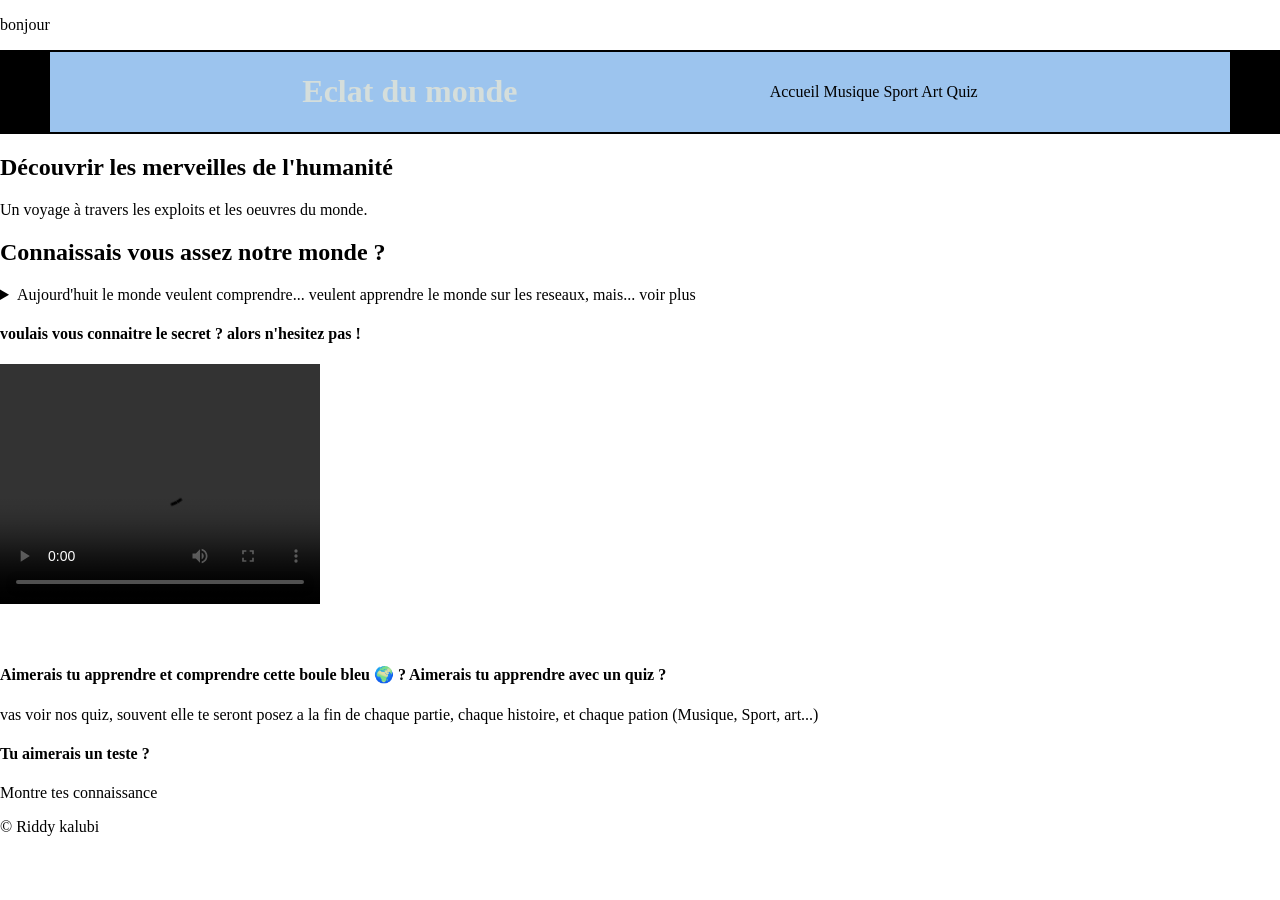
==== index.html @ 46feaeb6 "Update index.html" ====
<!DOCTYPE html>
<html lang="fr">
    <head>
        <meta >
        <meta charset="UTF-8">
        
        <meta name="viewport" content="width=device-width, initial-scale=1.0">
        <title>decouverte du monde</title>
        <link rel="stylesheet" href="r.css">
        
        <link rel="stylesheet" href="https://cdnjs.cloudflare.com/ajax/libs/font-awesome/6.5.0/css/all.min.css">
<p>bonjour<p>
    </head>

    <body>
        <header>
            <h1>Eclat du monde</h1>
        
   
        <nav>

            <a href="acceuil.html">Accueil</a>
            <a href="music.html">Musique</a>
            <a href="sport.html">Sport</a>
            <a href="art.html">Art</a>
            <a href="quiz.html">Quiz</a>
            
        </nav>
    </header>
     <main>   
        <section class="hero">
            <h2>Découvrir les merveilles de l'humanité</h2>
            <p>Un voyage à travers les exploits et les oeuvres du monde.</p>
        </section>

        <section class="a">
            <h2>Connaissais vous assez notre monde ?</h2>
           <details> 
            <summary>Aujourd'huit le monde veulent comprendre... veulent apprendre le monde sur les reseaux, mais... voir plus</summary>
            
            <p>Aujourd'huit le monde veulent comprendre... veulent apprendre le monde sur les reseaux, mais on oublie encore et souvent de l'où on vient et encore mieux la beauter de notre chere et grande univers, sans oublier la grandeur de l'homme 🌍.</p>
            <p>Croyez nous... y a pas plus beau que ce monde, et tu en fait partie.</p>

           </details>

        </section>

        <article class="card">
            <div><h4>voulais vous connaitre le secret ? alors n'hesitez pas !</h4></div>

            <article class="music-card">
                <video width="320" height="240" controls ><source src="Screen_Recording_20260507_084227.mp4"> </video>
            </article>

            <article class="sport-card">
                <img src="" alt="">
            </article>

            <article class="art-card">
                <img src="" alt="">
            </article>

            <article class="card-anecdot">


            </article>

            

            <article class="quiz-card">
                <section>
                    <h4>Aimerais tu apprendre et comprendre cette boule bleu 🌍 ? Aimerais tu apprendre avec un quiz ?</h4>
                    
                    <p>vas voir nos quiz, souvent elle te seront posez a la fin de chaque partie, chaque histoire, et chaque pation (Musique, Sport, art...)</p>


                    
                </section>

                <section>
                    <h4>Tu aimerais un teste ?</h4>

                    <a href="#" class="btn" id="pt-quiz" >Montre tes connaissance</a>
                </section>
            
                
            </article>

        </article>
    </main> 
        
            <footer>
    
    <p>© Riddy kalubi</p>
</footer>

        
    </body>

</html>
---- r.css ----
body {
    margin: 0;
    box-sizing: border-box;
}

header {
    position: relative;
    top: 0;
    width: auto;
    padding: auto;
    display: flex;
    justify-content: space-evenly;
    align-items: center ;
    background: rgba(114, 172, 231, 0.7); 
    backdrop-filter: blur(10px);
    color: rgb(213, 222, 219);
    z-index: 1000;
    border-width: 2px 50px;
    border-style: solid;
    border-color: black;
    
}
a{
    text-decoration: none;
    color:black
}
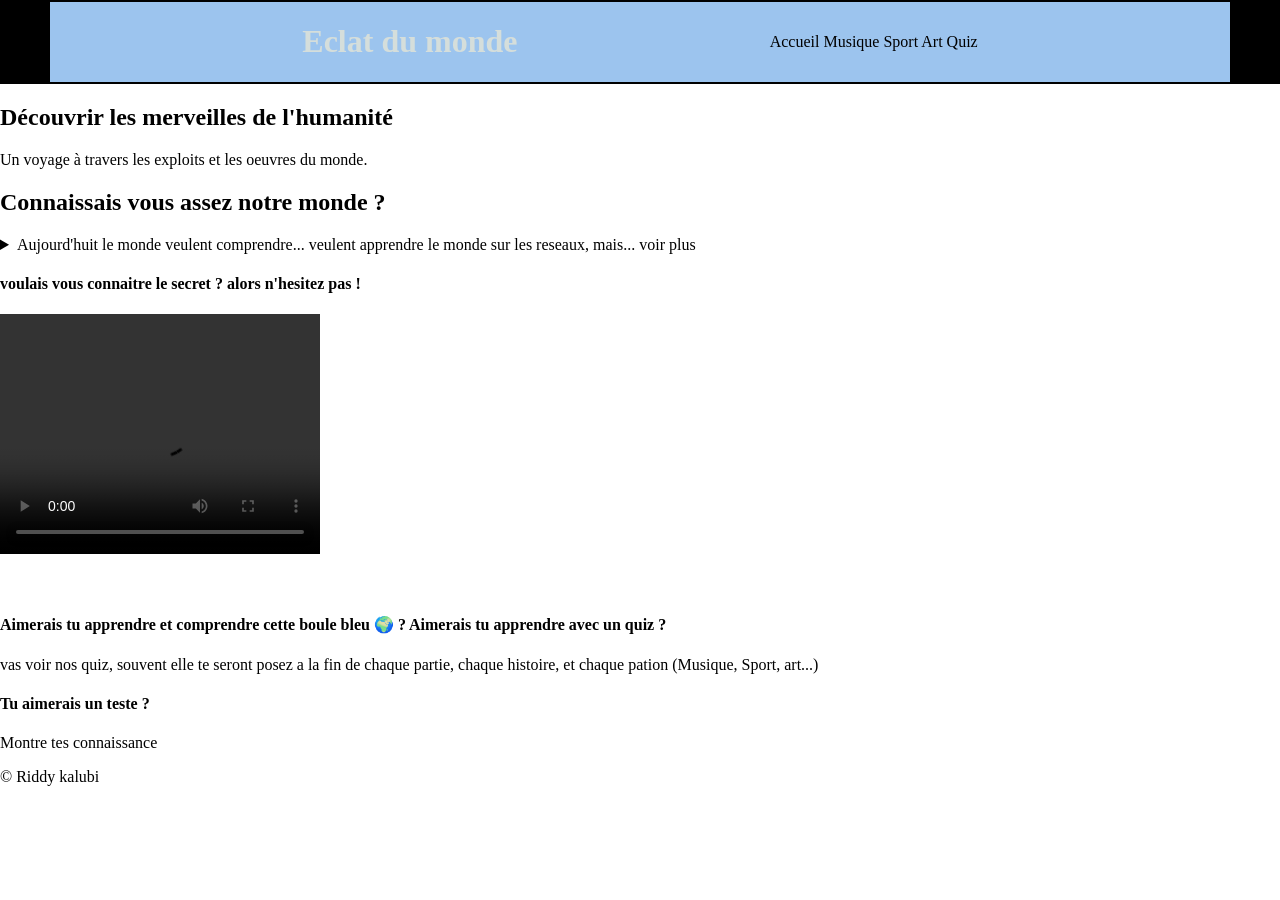
==== commit 51e1ad5b: "Fix HTML formatting and structure" ====
--- a/index.html
+++ b/index.html
@@ -9,7 +9,7 @@
         <link rel="stylesheet" href="r.css">
         
         <link rel="stylesheet" href="https://cdnjs.cloudflare.com/ajax/libs/font-awesome/6.5.0/css/all.min.css">
-<p>bonjour<p>
+
     </head>
 
     <body>
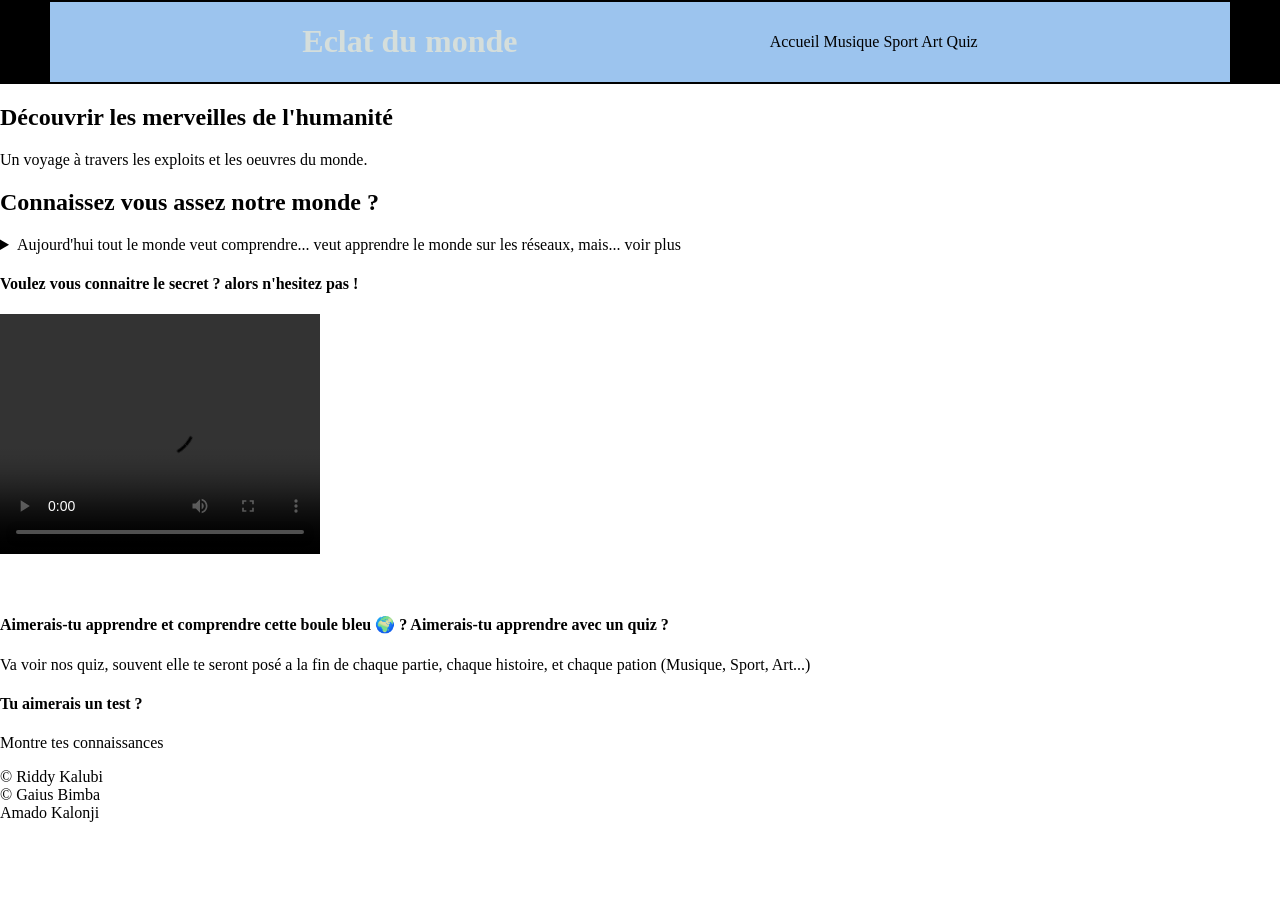
==== commit 91abb245: "Update index.html" ====
--- a/index.html
+++ b/index.html
@@ -34,19 +34,19 @@
         </section>
 
         <section class="a">
-            <h2>Connaissais vous assez notre monde ?</h2>
+            <h2>Connaissez vous assez notre monde ?</h2>
            <details> 
-            <summary>Aujourd'huit le monde veulent comprendre... veulent apprendre le monde sur les reseaux, mais... voir plus</summary>
+            <summary>Aujourd'hui tout le monde veut comprendre... veut apprendre le monde sur les réseaux, mais... <span>voir plus</span></summary>
             
-            <p>Aujourd'huit le monde veulent comprendre... veulent apprendre le monde sur les reseaux, mais on oublie encore et souvent de l'où on vient et encore mieux la beauter de notre chere et grande univers, sans oublier la grandeur de l'homme 🌍.</p>
-            <p>Croyez nous... y a pas plus beau que ce monde, et tu en fait partie.</p>
+            <p>Aujourd'hui tout le monde veut comprendre... veut apprendre le monde sur les réseaux, mais on oublie encore et souvent de l'où on vient et encore mieux la beauté de notre chère et grande univers, sans oublier la grandeur de l'homme 🌍.</p>
+            <p>Croyez nous... y a pas plus beau que ce monde, et tu en fais parti.</p>
 
            </details>
 
         </section>
 
         <article class="card">
-            <div><h4>voulais vous connaitre le secret ? alors n'hesitez pas !</h4></div>
+            <div><h4>Voulez vous connaitre le secret ? alors n'hesitez pas !</h4></div>
 
             <article class="music-card">
                 <video width="320" height="240" controls ><source src="Screen_Recording_20260507_084227.mp4"> </video>
@@ -69,18 +69,18 @@
 
             <article class="quiz-card">
                 <section>
-                    <h4>Aimerais tu apprendre et comprendre cette boule bleu 🌍 ? Aimerais tu apprendre avec un quiz ?</h4>
+                    <h4>Aimerais-tu apprendre et comprendre cette boule bleu 🌍 ? Aimerais-tu apprendre avec un quiz ?</h4>
                     
-                    <p>vas voir nos quiz, souvent elle te seront posez a la fin de chaque partie, chaque histoire, et chaque pation (Musique, Sport, art...)</p>
+                    <p>Va voir nos quiz, souvent elle te seront posé a la fin de chaque partie, chaque histoire, et chaque pation (Musique, Sport, Art...)</p>
 
 
                     
                 </section>
 
                 <section>
-                    <h4>Tu aimerais un teste ?</h4>
+                    <h4>Tu aimerais un test ?</h4>
 
-                    <a href="#" class="btn" id="pt-quiz" >Montre tes connaissance</a>
+                    <a href="#" class="btn" id="pt-quiz" >Montre tes connaissances</a>
                 </section>
             
                 
@@ -91,7 +91,7 @@
         
             <footer>
     
-    <p>© Riddy kalubi</p>
+    <p>© Riddy Kalubi <br>© Gaius Bimba <br>Amado Kalonji</p>
 </footer>
 
         
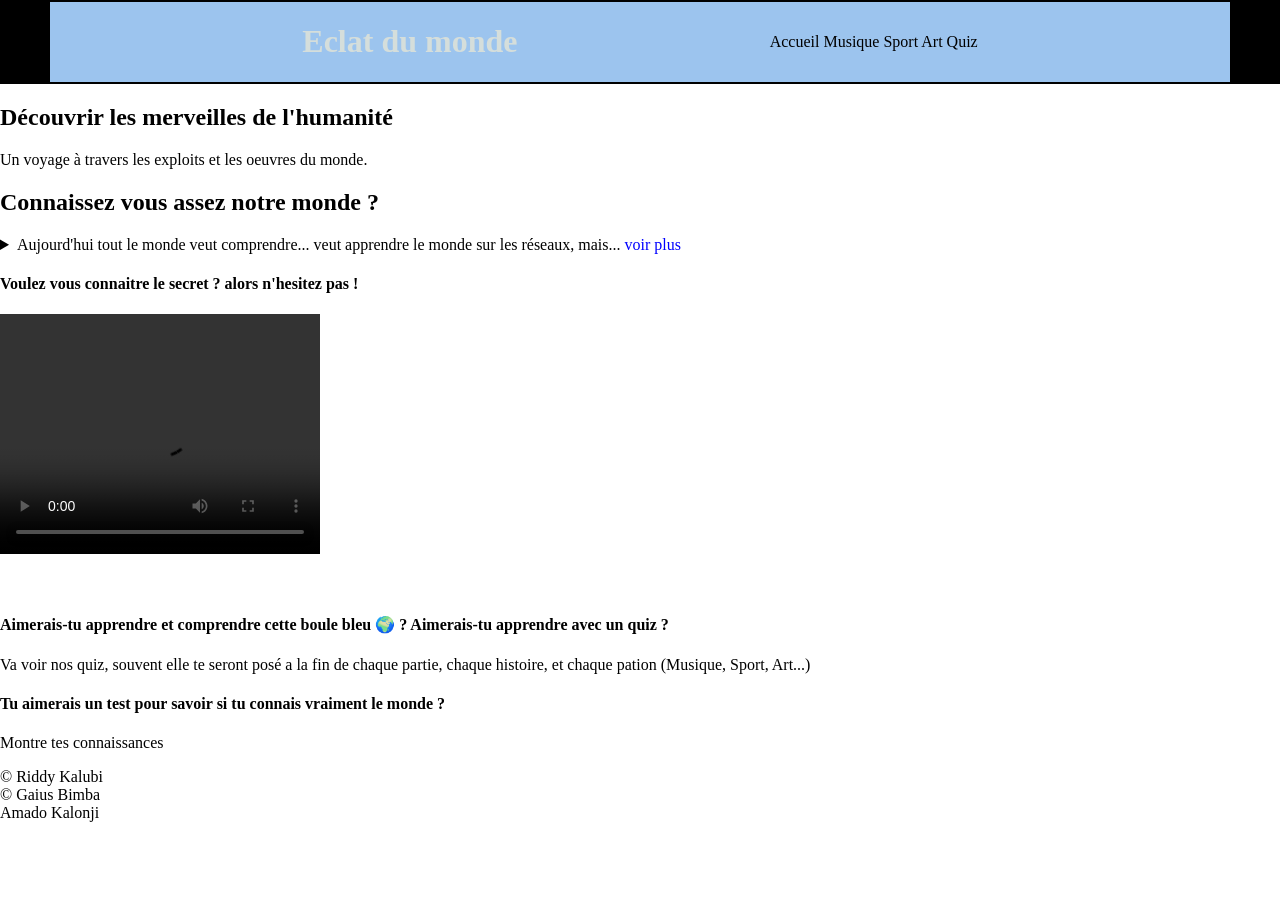
==== commit b617b2bd: "Revise index.html for improved content and structure Updated the HTML structure and content of the i" ====
--- a/index.html
+++ b/index.html
@@ -78,7 +78,7 @@
                 </section>
 
                 <section>
-                    <h4>Tu aimerais un test ?</h4>
+                    <h4>Tu aimerais un test pour savoir si tu connais vraiment le monde ?</h4>
 
                     <a href="#" class="btn" id="pt-quiz" >Montre tes connaissances</a>
                 </section>
--- a/r.css
+++ b/r.css
@@ -24,3 +24,7 @@
     text-decoration: none;
     color:black
 }
+
+span{
+color: blue;
+}
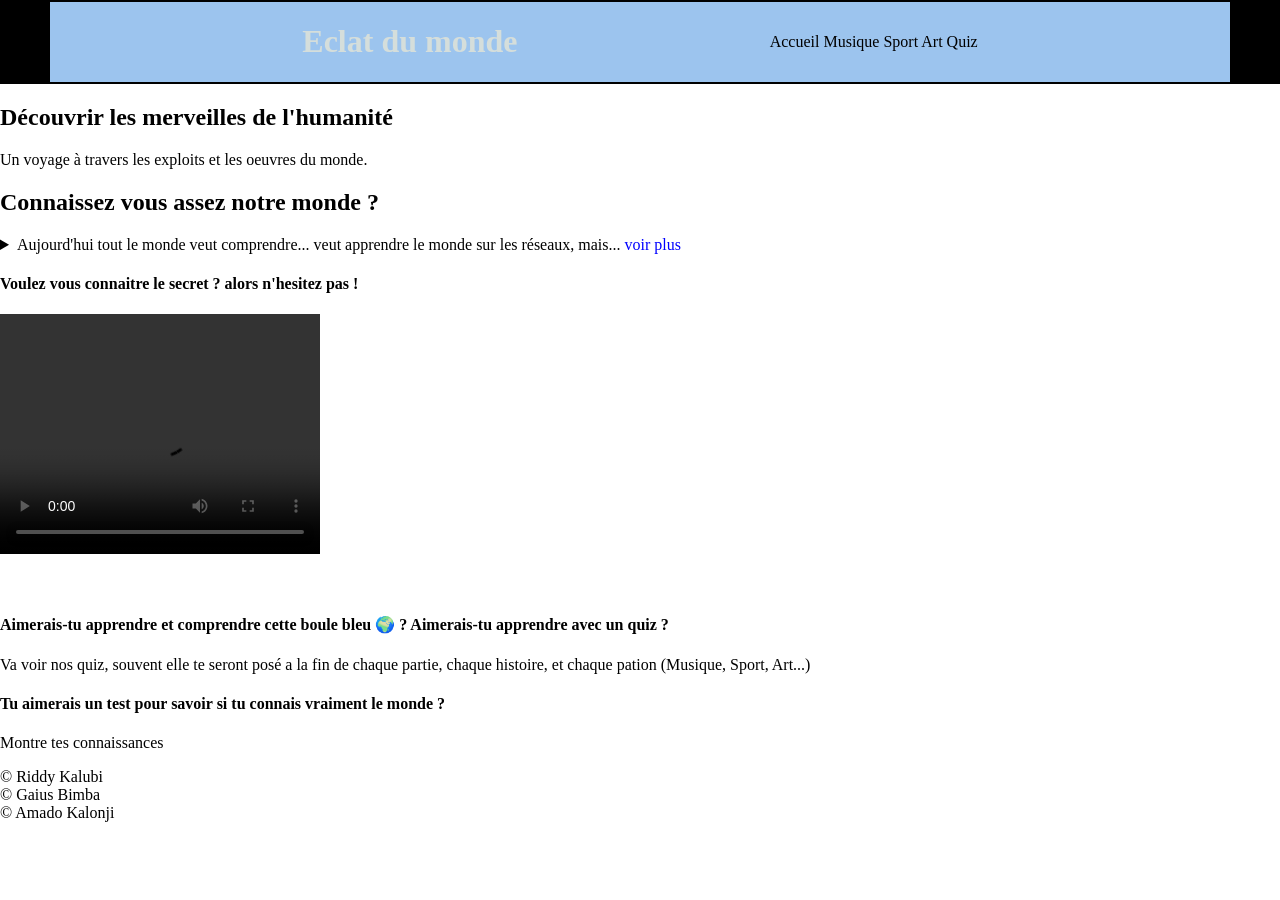
==== commit f0d32e00: "Update index.html" ====
--- a/index.html
+++ b/index.html
@@ -91,7 +91,7 @@
         
             <footer>
     
-    <p>© Riddy Kalubi <br>© Gaius Bimba <br>Amado Kalonji</p>
+    <p>© Riddy Kalubi <br>© Gaius Bimba <br>© Amado Kalonji</p>
 </footer>
 
         
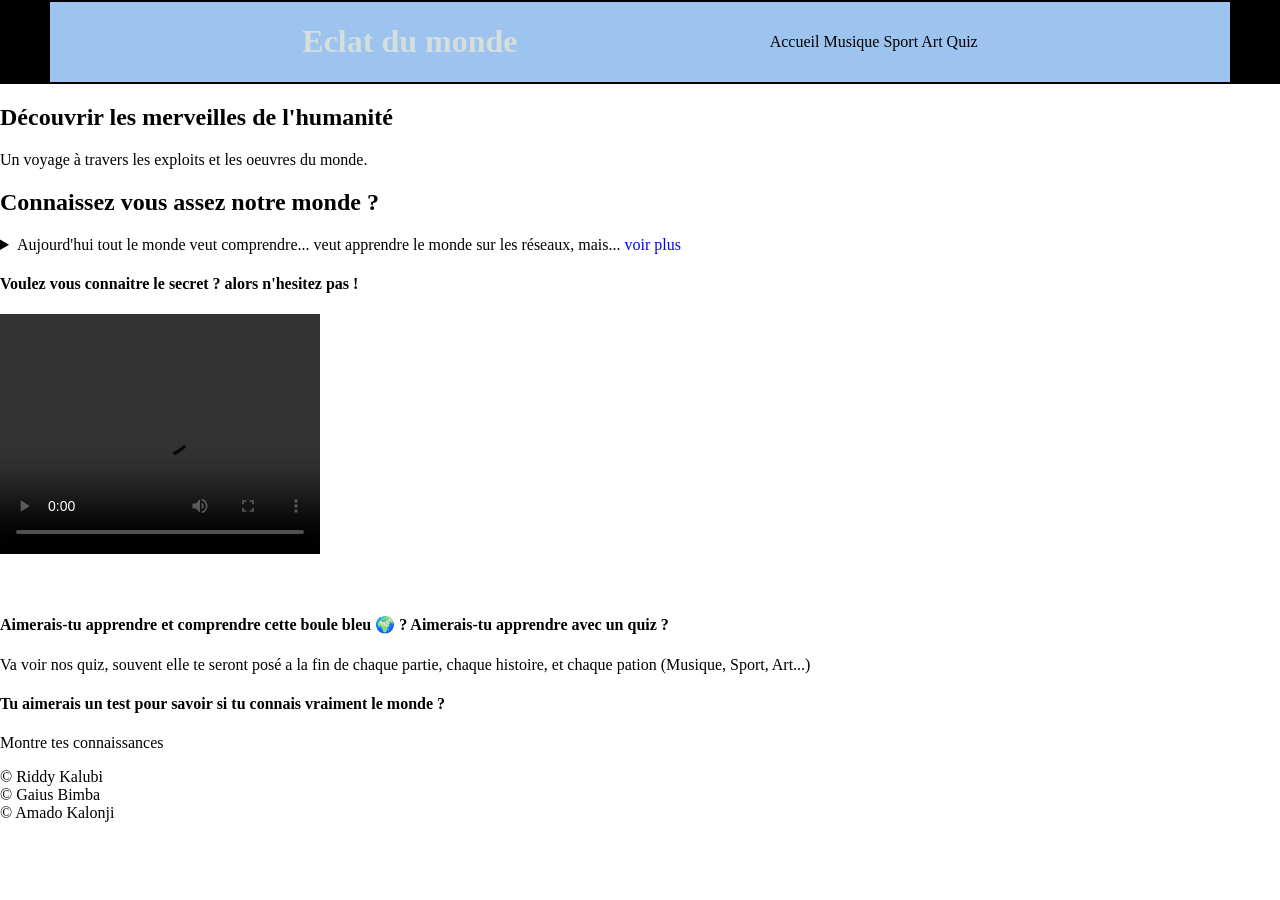
==== commit 2b6bff5c: "Update index.html" ====
--- a/index.html
+++ b/index.html
@@ -19,7 +19,7 @@
    
         <nav>
 
-            <a href="acceuil.html">Accueil</a>
+            <a href="index.html">Accueil</a>
             <a href="music.html">Musique</a>
             <a href="sport.html">Sport</a>
             <a href="art.html">Art</a>
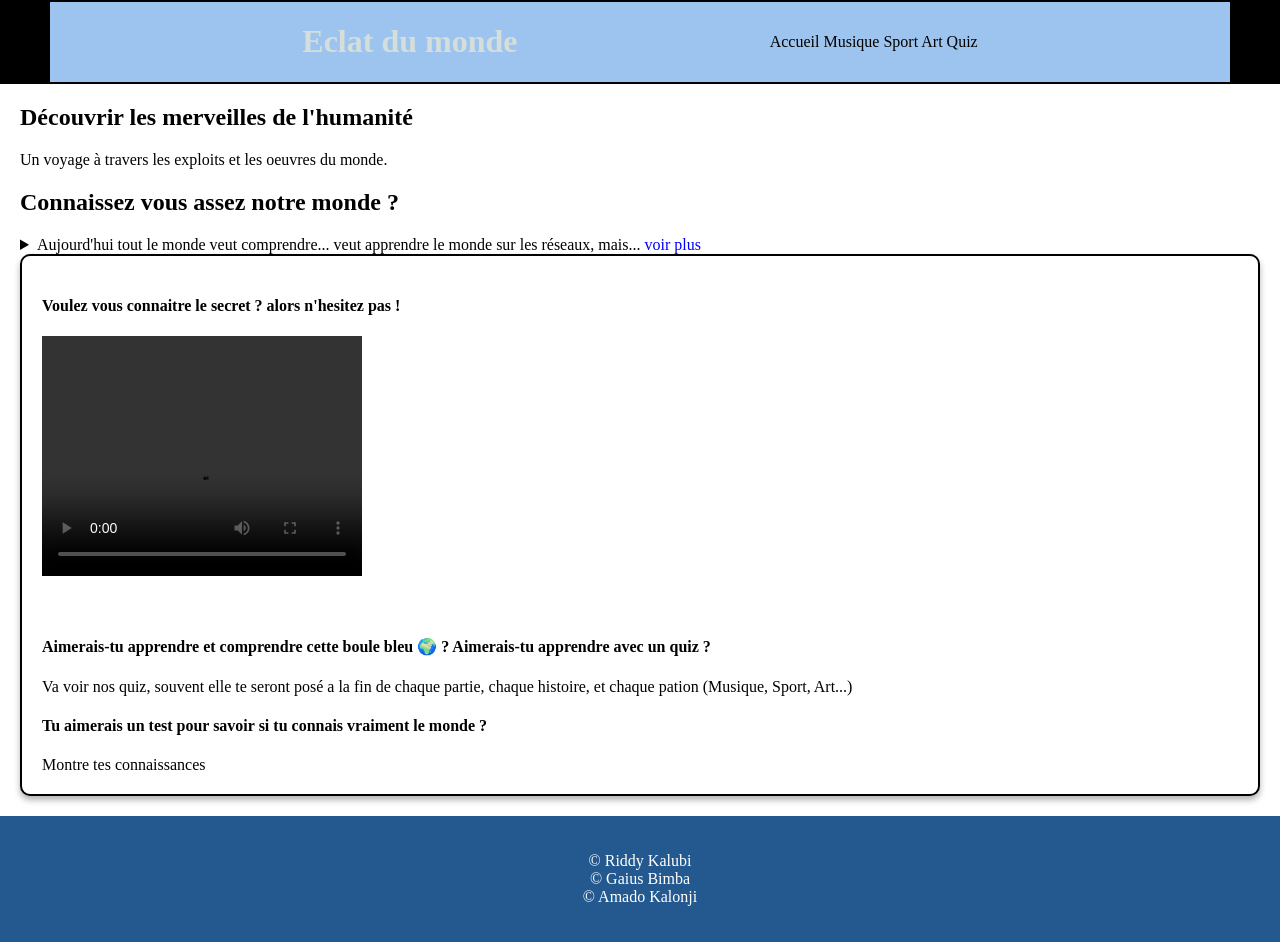
==== commit 39e9bdf5: "Update index.html" ====
--- a/index.html
+++ b/index.html
@@ -5,7 +5,7 @@
         <meta charset="UTF-8">
         
         <meta name="viewport" content="width=device-width, initial-scale=1.0">
-        <title>decouverte du monde</title>
+        <title>Eclat du monde</title>
         <link rel="stylesheet" href="r.css">
         
         <link rel="stylesheet" href="https://cdnjs.cloudflare.com/ajax/libs/font-awesome/6.5.0/css/all.min.css">
@@ -44,9 +44,9 @@
            </details>
 
         </section>
-
+<div>
         <article class="card">
-            <div><h4>Voulez vous connaitre le secret ? alors n'hesitez pas !</h4></div>
+            <h4>Voulez vous connaitre le secret ? alors n'hesitez pas !</h4>
 
             <article class="music-card">
                 <video width="320" height="240" controls ><source src="Screen_Recording_20260507_084227.mp4"> </video>
@@ -86,7 +86,7 @@
                 
             </article>
 
-        </article>
+        </div>
     </main> 
         
             <footer>
--- a/r.css
+++ b/r.css
@@ -28,3 +28,29 @@
 span{
 color: blue;
 }
+div{
+    background-color: white;
+    border:2px solid black;
+    border-radius: 10px;
+    padding : 20px;
+    box-shadow:0 4px 6px rgba(0,0,0, 0.3);
+    transition: all 0.3s ease;
+
+
+    
+}
+
+
+div:hover{
+    transform: translateY(-5px);
+    box-shadow: 0 8px 12px rgba(0,0,0, 0.4);
+}
+main{
+    margin: 20px;
+}
+
+footer{
+    background-color: rgb(35, 89, 143);
+    color: white;
+    padding: 20px;
+    text-align: center;}
